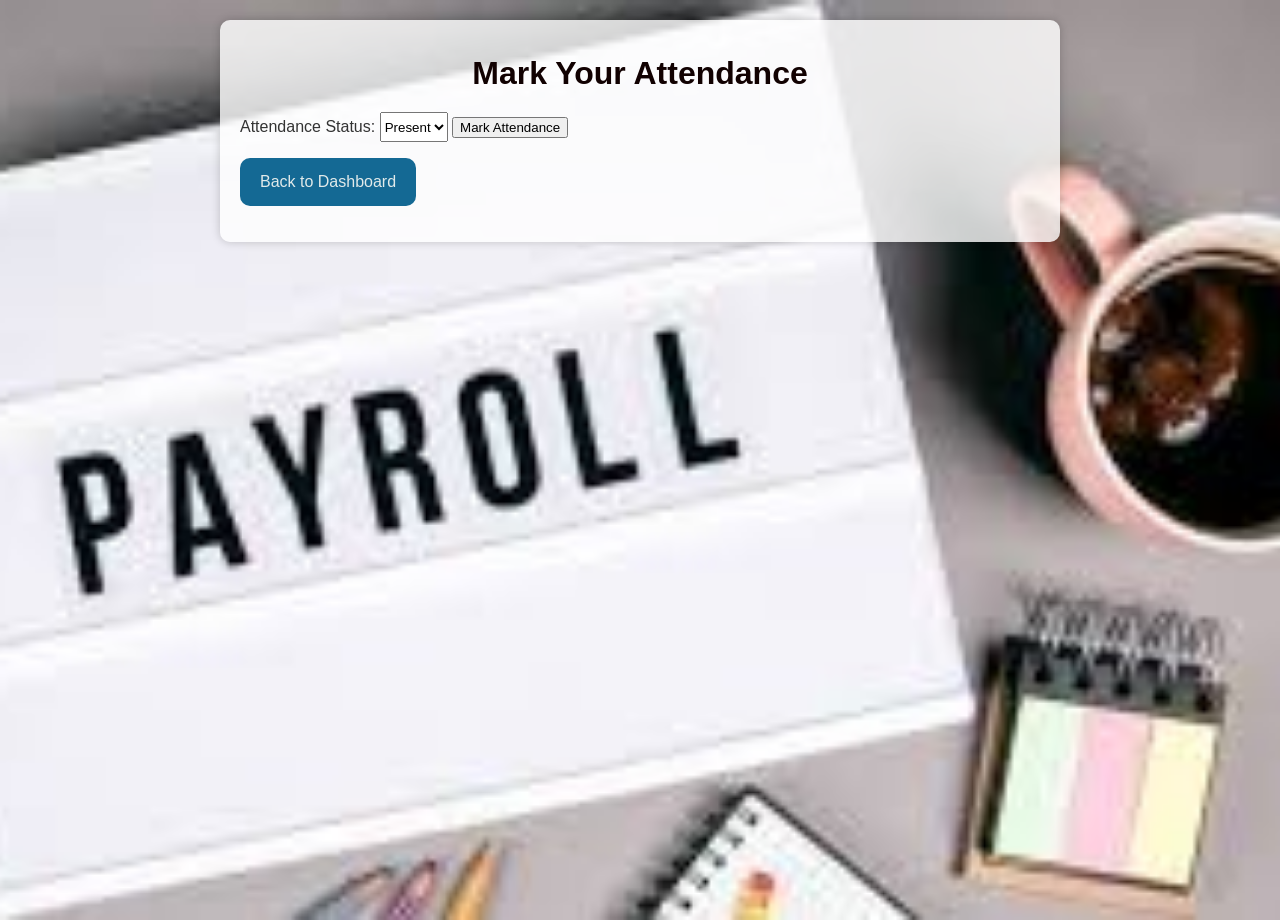
==== attendance.html @ cdd29048 "less go" ====
<!DOCTYPE html>
<html>
<head>
    <title>Mark Attendance</title>
    <link rel="stylesheet" type="text/css" href="style.css">
</head>
<body>
    <div class="container">
        <h1>Mark Your Attendance</h1>
        <!-- <?php
        // Include database connection code (db.php)
        include('../includes/db.php');
        
        if ($_SERVER["REQUEST_METHOD"] == "POST") {
            $employee_id = $_SESSION['employee_id'];
            $attendance_date = date('Y-m-d');
            $status = $_POST['attendance_status'];

            // Insert attendance record into the database
            $sql = "INSERT INTO attendance (employee_id, attendance_date, status) VALUES (?, ?, ?)";
            $stmt = $mysqli->prepare($sql);
            $stmt->bind_param("iss", $employee_id, $attendance_date, $status);

            if ($stmt->execute()) {
                echo "<p class='success'>Attendance marked successfully!</p>";
            } else {
                echo "<p class='error'>Error: " . $stmt->error . "</p>";
            }

            $stmt->close();
        }
        ?> -->
        <form method="POST" action="">
            <label for="attendance_status">Attendance Status:</label>
            <select id="form" name="attendance_status" required>
                <option value="present">Present</option>
                <option value="absent">Absent</option>
                <option value="late">Late</option>
            </select>
            <input type="submit" value="Mark Attendance">
        </form>
        <p><a href="index.html">Back to Dashboard</a></p>
    </div>
</body>
</html>
---- style.css ----
/* Reset some default browser styles */
body {
    margin: 0;
    padding: 0;
    height:100vh;
    font-family: Arial, sans-serif;
    background-color: #f0f8ff; /* Light blue background */
    color: #333; /* Dark text color */
    background-image: url(home.jpeg);
    background-repeat: no-repeat;
    background-position: center;
    background-size: cover;
}

/* Container for the dashboard content */
.container {
    max-width: 800px;
    margin: 0 auto;
    padding: 20px;
    background-color: #fff;
    box-shadow: 0 0 10px rgba(0, 0, 0, 0.2);
    border-radius: 10px;
    margin-top: 20px;
    background-color: rgba(255, 255, 255, 0.8);
}

header {
    padding: 10px;
    background-color: #ff4848;
    
}
/* Heading style */
h1 {
    margin-top: 15px;
    font-size: 32px;
    color: #110101;
    text-align: center;
    
    margin-bottom: 20px;
}

/* List of links */
ul {
    list-style: none;
    padding: 0;
    text-align: center;
}

ul li {
    margin-bottom: 15px;
}

/* Link styles */
a {
    text-decoration: none;
    background-color: #146994; /* Blue link background */
    color: #fff;
    padding: 15px 20px;
    border-radius: 10px;
    display: inline-block;
    transition: background-color 0.3s;
}

a:hover {
    background-color: #70dc37; /* Darker blue on hover */
    color: #ee3532;
}

/* Logout link style */
p a {
    color: #e1eaea;
}

p a:hover {
    color: #ee3532;
}

#form {
height: 30px;
}
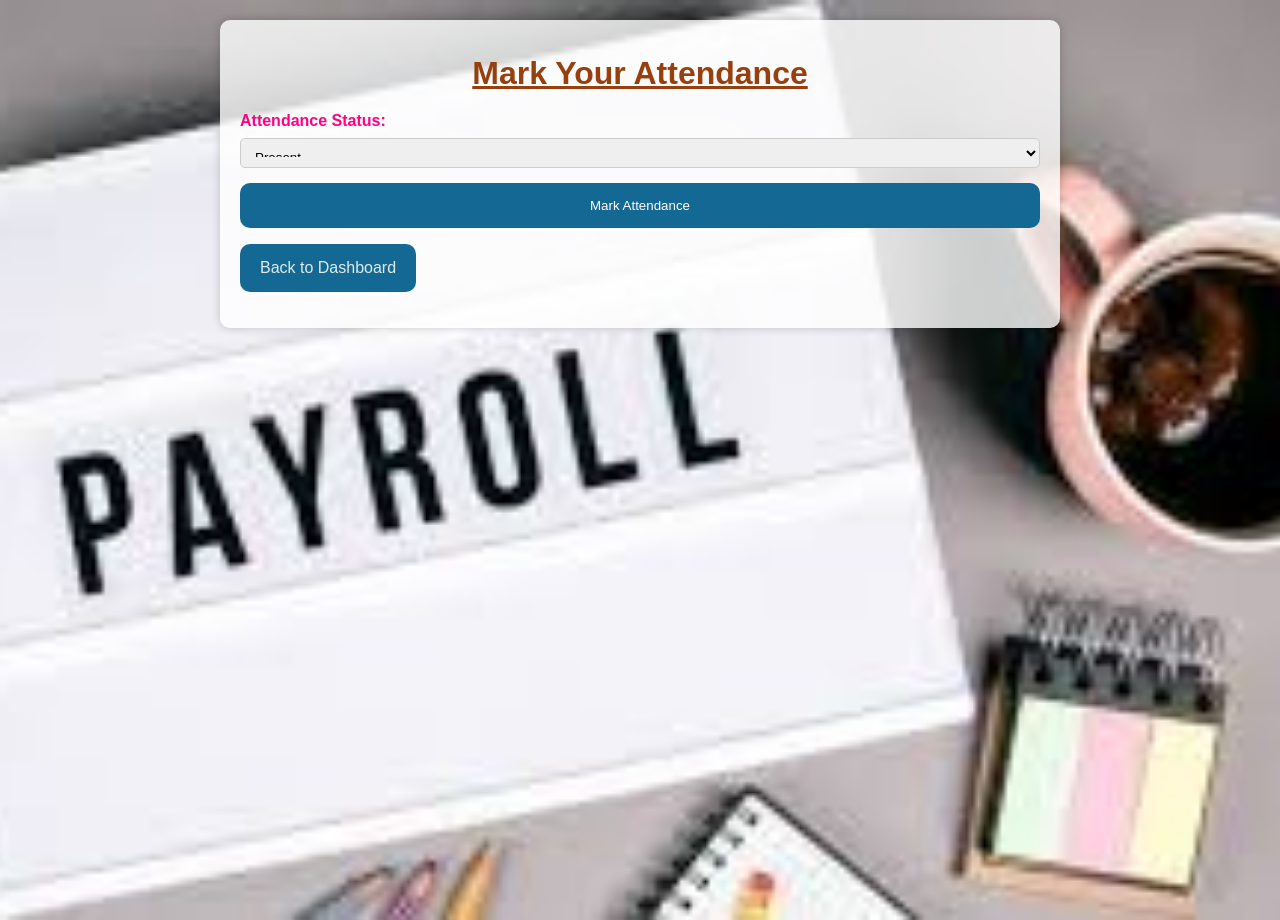
==== commit f617eac6: "admin and login" ====
--- a/attendance.html
+++ b/attendance.html
@@ -6,7 +6,7 @@
 </head>
 <body>
     <div class="container">
-        <h1>Mark Your Attendance</h1>
+        <h1 id="add">Mark Your Attendance</h1>
         <!-- <?php
         // Include database connection code (db.php)
         include('../includes/db.php');
@@ -30,6 +30,8 @@
             $stmt->close();
         }
         ?> -->
+
+        <div class="manemp">
         <form method="POST" action="">
             <label for="attendance_status">Attendance Status:</label>
             <select id="form" name="attendance_status" required>
@@ -37,8 +39,9 @@
                 <option value="absent">Absent</option>
                 <option value="late">Late</option>
             </select>
-            <input type="submit" value="Mark Attendance">
+            <input type="submit" value="Mark Attendance" id="ad">
         </form>
+    </div>
         <p><a href="index.html">Back to Dashboard</a></p>
     </div>
 </body>
--- a/style.css
+++ b/style.css
@@ -1,4 +1,54 @@
+/* Style for the login container */
+.login-container {
+    width: 100%;
+    max-width: 400px;
+    margin: 0 auto;
+    padding: 20px;
+    text-align: center;
+    background-color: #f5f5f5;
+    border: 1px solid #ddd;
+    border-radius: 5px;
+    box-shadow: 0px 0px 10px rgba(0, 0, 0, 0.1);
+}
+
+/* Style for the login form */
+#login-form {
+    text-align: left;
+}
+
+label {
+    display: block;
+    margin-bottom: 8px;
+    font-weight: bold;
+}
+
+input[type="text"],
+input[type="password"],
+select {
+    width: 100%;
+    padding: 10px;
+    margin-bottom: 15px;
+    border: 1px solid #ccc;
+    border-radius: 5px;
+}
+
+input[type="submit"] {
+    width: 100%;
+    padding: 10px;
+    background-color: #007bff;
+    color: #fff;
+    border: none;
+    border-radius: 5px;
+    cursor: pointer;
+}
+
+input[type="submit"]:hover {
+    background-color: #0056b3;
+}
+
+
 /* Reset some default browser styles */
+
 body {
     margin: 0;
     padding: 0;
@@ -77,4 +127,31 @@
 
 #form {
 height: 30px;
+}
+.foot{
+   padding-bottom: 0px;
+   background-color: #333;
+}
+
+.manemp {
+    color:rgb(255, 0, 132);
+    
+}
+
+
+#add
+{
+    color: rgb(151, 64, 14);
+    text-decoration: underline ;
+   
+
+}
+#ad{
+    text-decoration: none;
+    background-color: #146994; /* Blue link background */
+    color: #fff;
+    padding: 15px 20px;
+    border-radius: 10px;
+    display: inline-block;
+    transition: background-color 0.3s;
 }
